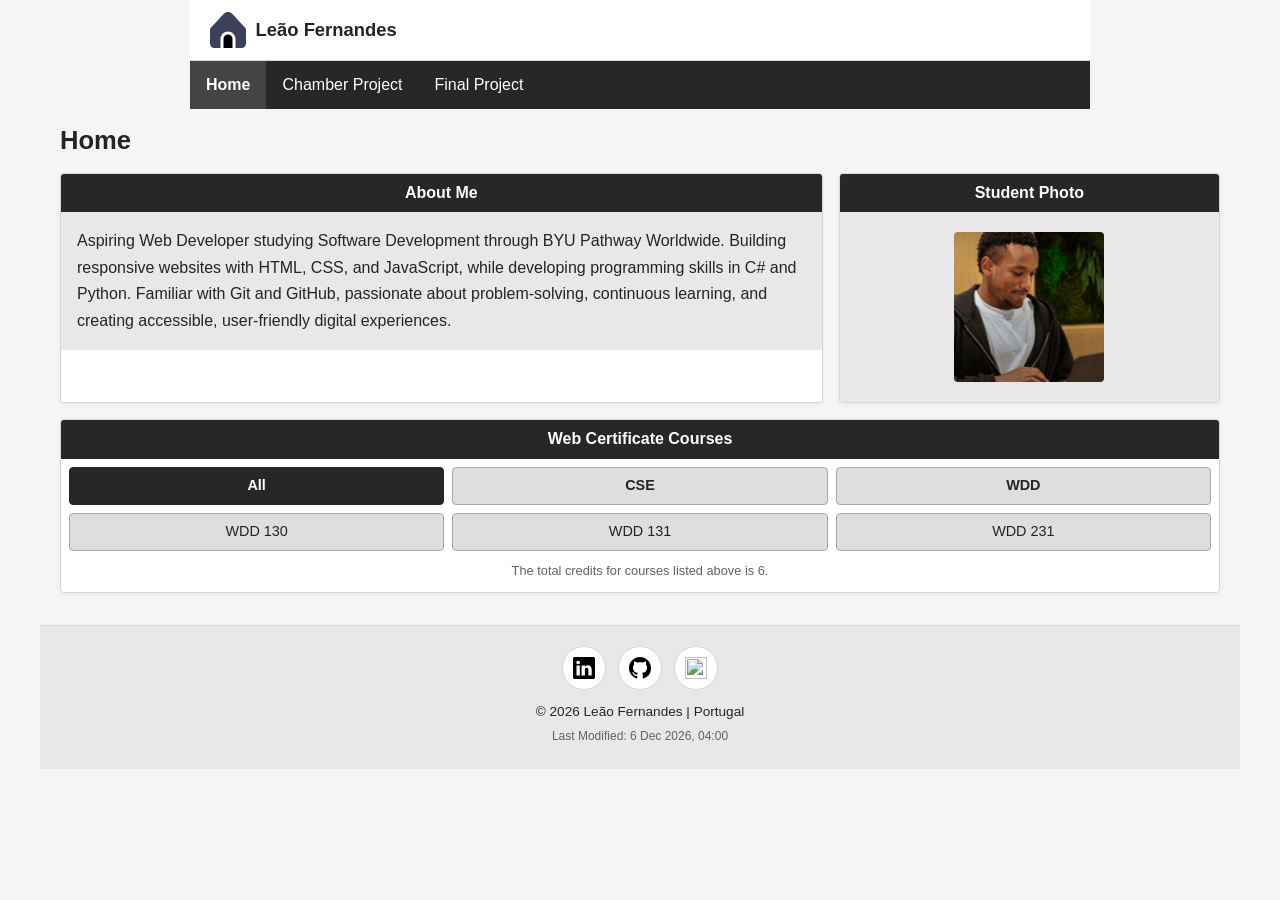
==== index.html @ 8d8ac18d "Course Home Page" ====
<!DOCTYPE html>
<html lang="en">

<head>
    <meta charset="UTF-8">
    <meta name="viewport" content="width=device-width, initial-scale=1.0">

    <title>Course Home Page | Leão Fernandes</title>
    <meta
        name="description"
        content="Explore Leão Fernandes's web development coursework, projects, and student portfolio."
    >
    <meta name="author" content="Leão Fernandes">

    <link rel="stylesheet" href="./styles/normalize.css">
    <link rel="stylesheet" href="./styles/base.css">
    <link rel="stylesheet" href="./styles/larger.css">

    <script src="./scripts/base.js" defer></script>
</head>

<body>
    <header class="site-header">
        <a class="site-brand" href="./index.html" aria-label="Home">
            <img
                src="./images/home.svg"
                alt=""
                width="512"
                height="512"
            >
            <span>Leão Fernandes</span>
        </a>

        <button
            id="ham-btn"
            class="hamburguer"
            type="button"
            aria-label="Toggle navigation"
            aria-controls="nav-bar"
            aria-expanded="false"
        ></button>
    </header>

    <nav id="nav-bar" class="navigation" aria-label="Main navigation">
        <ul>
            <li class="current">
                <a href="./index.html" aria-current="page">Home</a>
            </li>
            <li>
                <a href="#">Chamber Project</a>
            </li>
            <li>
                <a href="#">Final Project</a>
            </li>
        </ul>
    </nav>

    <main>
        <h1>Home</h1>

        <div class="sections">

            <section class="card aboutMe">
                <h2>About Me</h2>

                <div class="card-content">
                    <p>
                        Aspiring Web Developer studying Software Development
                        through BYU Pathway Worldwide. Building responsive
                        websites with HTML, CSS, and JavaScript, while
                        developing programming skills in C# and Python.
                        Familiar with Git and GitHub, passionate about
                        problem-solving, continuous learning, and creating
                        accessible, user-friendly digital experiences.
                    </p>
                </div>
            </section>

            <section class="card photo">
                <h2>Student Photo</h2>

                <div class="photo-content">
                    <img
                        src="./images/profile.png"
                        alt="Portrait of Leão Fernandes"
                        width="300"
                        height="300"
                    >
                </div>
            </section>

            <section class="card courses">
                <h2>Web Certificate Courses</h2>

                <div class="course-content">
                    <div class="course-filters" aria-label="Filter courses">
                        <button
                            type="button"
                            class="active"
                            data-filter="all"
                            aria-pressed="true"
                        >All</button>

                        <button
                            type="button"
                            data-filter="cse"
                            aria-pressed="false"
                        >CSE</button>

                        <button
                            type="button"
                            data-filter="wdd"
                            aria-pressed="false"
                        >WDD</button>
                    </div>

                    <div class="course-list">
                        <button type="button" data-category="wdd">
                            WDD 130
                        </button>

                        <button type="button" data-category="wdd">
                            WDD 131
                        </button>

                        <button type="button" data-category="wdd">
                            WDD 231
                        </button>
                    </div>

                    <p class="course-credits">
                        The total credits for courses listed above is 6.
                    </p>
                </div>
            </section>

        </div>
    </main>

    <footer class="site-footer">
        <div class="icons">
            <a href="#" aria-label="LinkedIn profile">
                <img src="./images/linkedin.svg" alt="" width="22" height="22">
            </a>

            <a href="#" aria-label="GitHub profile">
                <img src="./images/github.svg" alt="" width="22" height="22">
            </a>

            <a href="#" aria-label="X profile">
                <img src="./images/x.svg" alt="" width="22" height="22">
            </a>
        </div>

        <p class="copyright">
            © <span id="currentyear"></span>
            Leão Fernandes | Portugal
        </p>

        <p id="lastModified" class="last-modified"></p>
    </footer>
</body>

</html>
---- styles/base.css ----
/* ========================================
   1. GLOBAL STYLES
======================================== */

:root {
    --color-primary: #e87a7f;
    --color-primary-dark: #bd535a;
    --color-heading: #282727;
    --color-background: #f5f5f5;
    --color-surface: #ffffff;
    --color-card: #e8e8e8;
    --color-border: #d6d6d6;
    --color-text: #242424;
    --color-muted: #626262;

    --content-width: 900px;
    --card-radius: 4px;
    --space-1: 0.5rem;
    --space-2: 1rem;
    --space-3: 1.5rem;
}

* {
    box-sizing: border-box;
}

body {
    margin: 0;
    color: var(--color-text);
    background-color: var(--color-background);
    font-family: "Gill Sans", "Gill Sans MT", Calibri,
        "Trebuchet MS", sans-serif;
    line-height: 1.5;
}

img {
    display: block;
    max-width: 100%;
    height: auto;
}

button,
a {
    -webkit-tap-highlight-color: transparent;
}

button {
    font: inherit;
}

a {
    color: inherit;
}

:focus-visible {
    outline: 3px solid var(--color-primary-dark);
    outline-offset: 3px;
}

/* ========================================
   2. HEADER
======================================== */

.site-header {
    display: grid;
    grid-template-columns: minmax(0, 1fr) 44px;
    align-items: center;
    gap: var(--space-1);
    max-width: var(--content-width);
    min-height: 60px;
    margin: 0 auto;
    padding: 0.5rem 0.75rem;
    background-color: var(--color-surface);
    border-bottom: 1px solid var(--color-border);
}

.site-brand {
    display: flex;
    align-items: center;
    gap: 0.6rem;
    min-width: 0;
    text-decoration: none;
}

.site-brand img {
    width: 32px;
    height: 32px;
    object-fit: contain;
}

.site-brand span {
    overflow-wrap: anywhere;
    font-size: 1.15rem;
    font-weight: 600;
}

/* ========================================
   3. HAMBURGER BUTTON
======================================== */

.hamburguer {
    display: grid;
    place-items: center;
    width: 44px;
    height: 44px;
    padding: 0;
    color: var(--color-text);
    background: transparent;
    border: 0;
    border-radius: var(--card-radius);
    cursor: pointer;
}

.hamburguer::before {
    content: "\2630";
    font-size: 1.6rem;
    line-height: 1;
}

.hamburguer.show::before {
    content: "\00D7";
    font-size: 2rem;
}

.hamburguer:hover {
    background-color: var(--color-card);
}

/* ========================================
   4. NAVIGATION
======================================== */

.navigation {
    display: none;
    max-width: var(--content-width);
    margin: 0 auto;
    background-color: var(--color-heading);
}

.navigation.show {
    display: block;
}

.navigation ul {
    display: flex;
    flex-direction: column;
    margin: 0;
    padding: 0;
    list-style: none;
}

.navigation a {
    display: block;
    padding: 0.75rem 1rem;
    color: #ffffff;
    text-decoration: none;
    border-bottom: 1px solid #454545;
    transition: background-color 0.2s ease;
}

.navigation li.current a {
    background-color: #444444;
    font-weight: 600;
}

.navigation a:hover {
    background-color: var(--color-primary-dark);
}

/* ========================================
   5. MAIN CONTENT
======================================== */

main {
    max-width: var(--content-width);
    margin: 0 auto;
    padding: 0.5rem 0.75rem 1.5rem;
}

h1 {
    margin: 0 0 var(--space-2);
    font-size: 1.6rem;
    line-height: 1.25;
}

.sections {
    display: grid;
    grid-template-columns: minmax(0, 1fr);
    gap: var(--space-2);
}

/* ========================================
   6. CARDS
======================================== */

.card {
    min-width: 0;
    overflow: hidden;
    background-color: var(--color-surface);
    border: 1px solid var(--color-border);
    border-radius: var(--card-radius);
    box-shadow: 0 2px 5px rgb(0 0 0 / 5%);
}

.card h2 {
    margin: 0;
    padding: 0.55rem 0.75rem;
    color: #ffffff;
    background-color: var(--color-heading);
    text-align: center;
    font-size: 1rem;
    font-weight: 600;
    line-height: 1.3;
}

.card-content {
    padding: var(--space-2);
    background-color: var(--color-card);
}

.aboutMe p {
    margin: 0;
    line-height: 1.65;
}

/* ========================================
   7. STUDENT PHOTO
======================================== */

.photo-content {
    display: flex;
    justify-content: center;
    align-items: center;
    min-height: 190px;
    padding: var(--space-2);
    background-color: var(--color-card);
}

.photo-content img {
    width: 150px;
    height: 150px;
    object-fit: cover;
    object-position: center;
    border-radius: var(--card-radius);
}

/* ========================================
   8. COURSES
======================================== */

.course-content {
    padding: 0.5rem;
}

.course-filters,
.course-list {
    display: grid;
    grid-template-columns: repeat(3, minmax(0, 1fr));
    gap: 0.5rem;
}

.course-filters {
    margin-bottom: 0.5rem;
}

.course-filters button,
.course-list button {
    min-width: 0;
    padding: 0.45rem 0.25rem;
    color: var(--color-text);
    background-color: #dedede;
    border: 1px solid #a8a8a8;
    border-radius: var(--card-radius);
    cursor: pointer;
    font-size: 0.9rem;
    transition:
        background-color 0.2s ease,
        color 0.2s ease;
}

.course-filters button {
    font-weight: 600;
}

.course-filters button.active {
    color: #ffffff;
    background-color: var(--color-heading);
    border-color: var(--color-heading);
}

.course-filters button:hover,
.course-list button:hover {
    background-color: var(--color-primary);
}

.course-list button[hidden] {
    display: none;
}

.course-credits {
    margin: 0.65rem 0 0.25rem;
    color: var(--color-muted);
    text-align: center;
    font-size: 0.8rem;
}

/* ========================================
   9. FOOTER
======================================== */

.site-footer {
    max-width: var(--content-width);
    margin: 0 auto;
    padding: 1rem 0.75rem;
    background-color: var(--color-card);
    text-align: center;
    border-top: 1px solid var(--color-border);
}

.icons {
    display: flex;
    justify-content: center;
    align-items: center;
    gap: 0.75rem;
    margin-bottom: 0.75rem;
}

.icons a {
    display: grid;
    place-items: center;
    width: 44px;
    height: 44px;
    background-color: var(--color-surface);
    border: 1px solid var(--color-border);
    border-radius: 50%;
    transition:
        background-color 0.2s ease,
        transform 0.2s ease;
}

.icons a:hover {
    background-color: #ffffff;
    transform: translateY(-2px);
}

.icons img {
    width: 22px;
    height: 22px;
}

.copyright,
.last-modified {
    margin: 0.25rem 0;
    font-size: 0.85rem;
}

.last-modified {
    color: var(--color-muted);
    font-size: 0.75rem;
}

/* ========================================
   10. REDUCED MOTION
======================================== */

@media (prefers-reduced-motion: reduce) {
    *,
    *::before,
    *::after {
        scroll-behavior: auto !important;
        transition-duration: 0.01ms !important;
        animation-duration: 0.01ms !important;
        animation-iteration-count: 1 !important;
    }
}
---- styles/larger.css ----
/* ========================================
   LARGER SCREENS
======================================== */

@media only screen and (min-width: 38rem) {

    /* HEADER */

    .site-header {
        grid-template-columns: minmax(0, 1fr);
        padding: 0.75rem 1.25rem;
    }

    .site-brand img {
        width: 36px;
        height: 36px;
    }

    .hamburguer {
        display: none;
    }

    /* NAVIGATION */

    .navigation,
    .navigation.show {
        display: block;
    }

    .navigation ul {
        flex-direction: row;
    }

    .navigation a {
        border-bottom: none;
    }

    /* MAIN CONTENT */

    main {
        width: 100%;
        max-width: 1200px;
        padding: 1rem 1.25rem 2rem;
    }

    .sections {
        grid-template-columns: minmax(0, 2fr) minmax(0, 1fr);
        gap: 1rem;
        padding: 0;
    }

    .aboutMe {
        grid-column: 1;
    }

    .photo {
        grid-column: 2;
    }

    .courses {
        grid-column: 1 / -1;
    }

    /* FOOTER */

    .site-footer {
        width: 100%;
        max-width: 1200px;
        padding: 1.25rem;
    }
}

/* EXTRA-WIDE SCREENS */

@media only screen and (min-width: 1400px) {
    :root {
        --content-width: 1320px;
    }
}
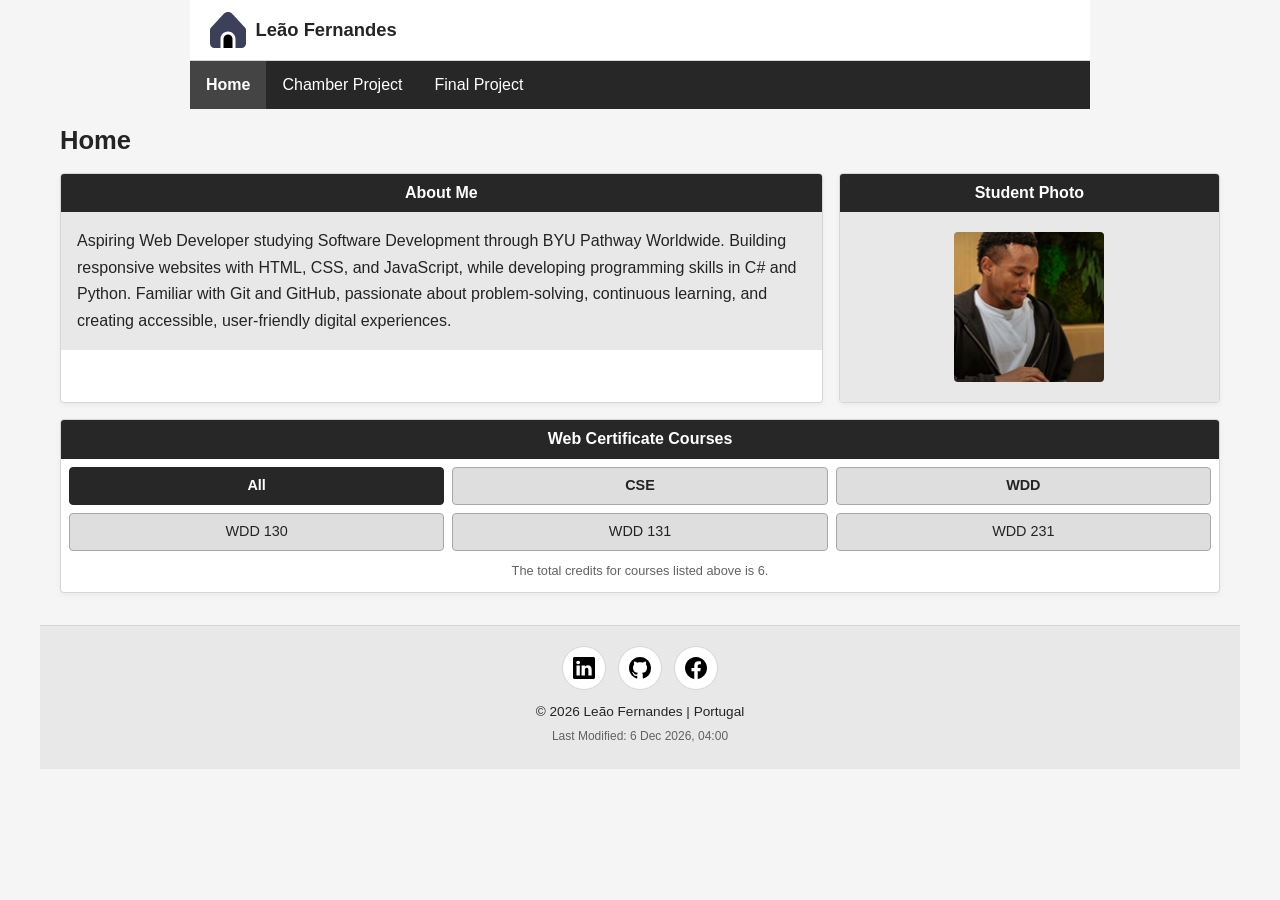
==== commit 33fcb1a4: "Fixed the file name" ====
--- a/index.html
+++ b/index.html
@@ -94,7 +94,7 @@
                 <h2>Web Certificate Courses</h2>
 
                 <div class="course-content">
-                    <div class="course-filters" aria-label="Filter courses">
+                    <div class="course-filters">
                         <button
                             type="button"
                             class="active"
@@ -149,7 +149,7 @@
             </a>
 
             <a href="#" aria-label="X profile">
-                <img src="./images/x.svg" alt="" width="22" height="22">
+                <img src="./images/facebook.svg" alt="" width="22" height="22">
             </a>
         </div>
 
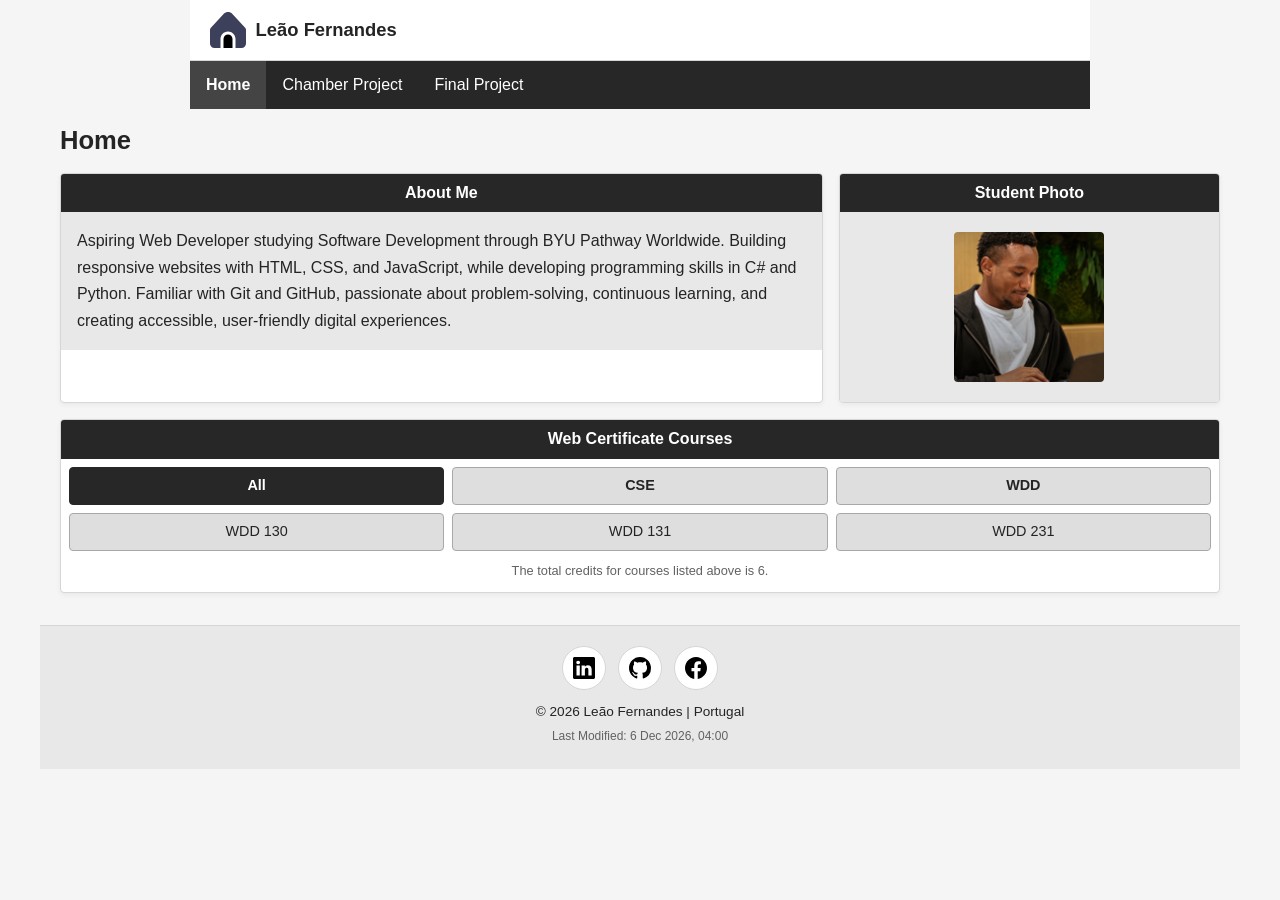
==== commit f689def5: "week 02 prophets assignment" ====
--- a/index.html
+++ b/index.html
@@ -16,6 +16,16 @@
     <link rel="stylesheet" href="./styles/normalize.css">
     <link rel="stylesheet" href="./styles/base.css">
     <link rel="stylesheet" href="./styles/larger.css">
+
+    <link rel="shortcut icon" href="./images/favicon.ico" type="image/x-icon">
+
+    <meta property="og:title" content="Apple">
+    <meta property="og:description" content="Discover the innovative world of Apple and shop everything iPhone, iPad, Apple Watch, Mac, and Apple TV, plus explore accessories, entertainment, and expert device support.">
+    <meta property="og:url" content="https://www.apple.com/">
+    <meta property="og:locale" content="en_US">
+    <meta property="og:image" content="https://www.apple.com/ac/structured-data/images/open_graph_logo.png?202110180743">
+    <meta property="og:type" content="website">
+    <meta property="og:site_name" content="Apple">
 
     <script src="./scripts/base.js" defer></script>
 </head>
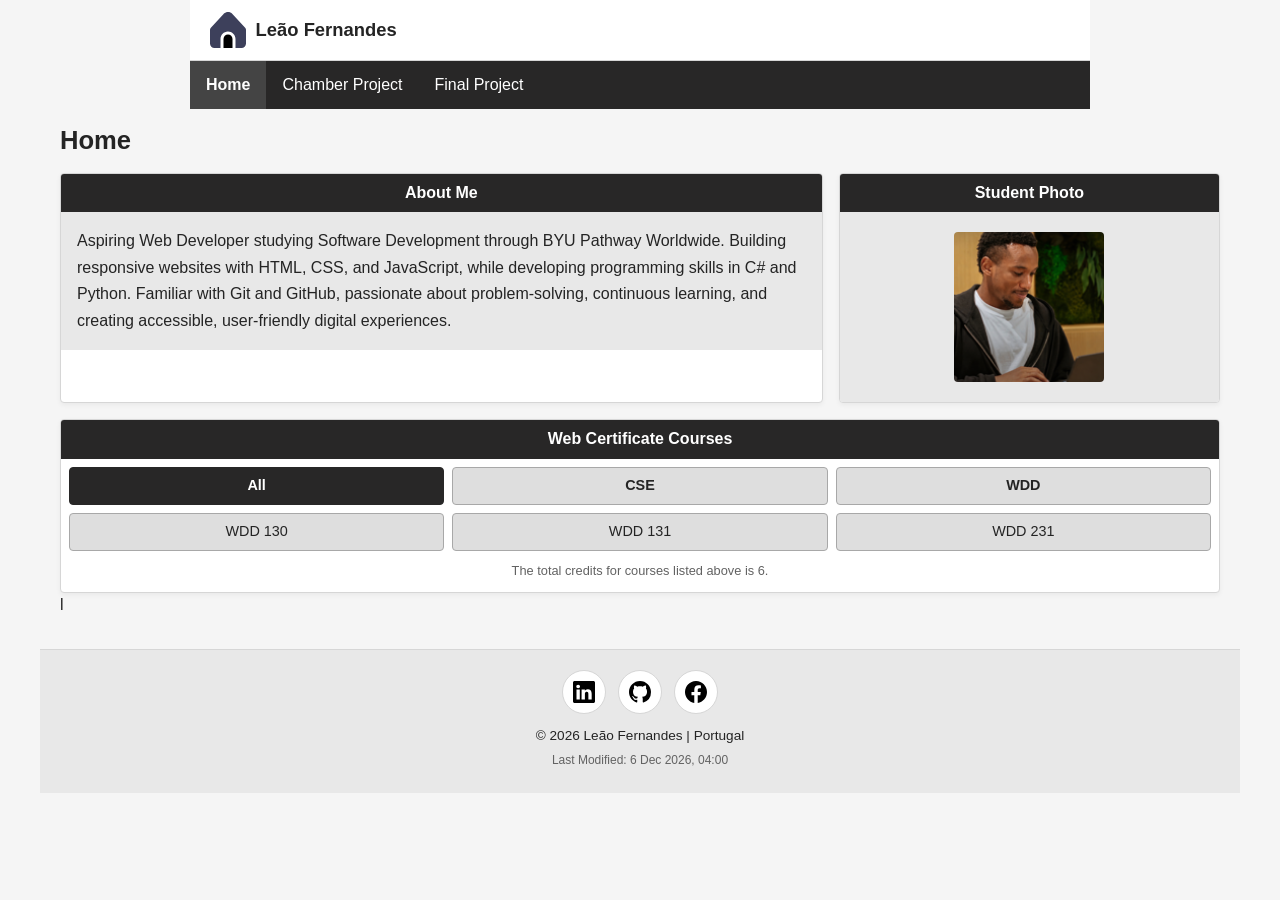
==== commit 63201b1e: "week 04 assignment" ====
--- a/index.html
+++ b/index.html
@@ -1,4 +1,3 @@
-
 <!DOCTYPE html>
 <html lang="en">
 
@@ -7,10 +6,8 @@
     <meta name="viewport" content="width=device-width, initial-scale=1.0">
 
     <title>Course Home Page | Leão Fernandes</title>
-    <meta
-        name="description"
-        content="Explore Leão Fernandes's web development coursework, projects, and student portfolio."
-    >
+    <meta name="description"
+        content="Explore Leão Fernandes's web development coursework, projects, and student portfolio.">
     <meta name="author" content="Leão Fernandes">
 
     <link rel="stylesheet" href="./styles/normalize.css">
@@ -20,10 +17,12 @@
     <link rel="shortcut icon" href="./images/favicon.ico" type="image/x-icon">
 
     <meta property="og:title" content="Apple">
-    <meta property="og:description" content="Discover the innovative world of Apple and shop everything iPhone, iPad, Apple Watch, Mac, and Apple TV, plus explore accessories, entertainment, and expert device support.">
+    <meta property="og:description"
+        content="Discover the innovative world of Apple and shop everything iPhone, iPad, Apple Watch, Mac, and Apple TV, plus explore accessories, entertainment, and expert device support.">
     <meta property="og:url" content="https://www.apple.com/">
     <meta property="og:locale" content="en_US">
-    <meta property="og:image" content="https://www.apple.com/ac/structured-data/images/open_graph_logo.png?202110180743">
+    <meta property="og:image"
+        content="https://www.apple.com/ac/structured-data/images/open_graph_logo.png?202110180743">
     <meta property="og:type" content="website">
     <meta property="og:site_name" content="Apple">
 
@@ -33,23 +32,12 @@
 <body>
     <header class="site-header">
         <a class="site-brand" href="./index.html" aria-label="Home">
-            <img
-                src="./images/home.svg"
-                alt=""
-                width="512"
-                height="512"
-            >
+            <img src="./images/home.svg" alt="" width="512" height="512">
             <span>Leão Fernandes</span>
         </a>
 
-        <button
-            id="ham-btn"
-            class="hamburguer"
-            type="button"
-            aria-label="Toggle navigation"
-            aria-controls="nav-bar"
-            aria-expanded="false"
-        ></button>
+        <button id="ham-btn" class="hamburguer" type="button" aria-label="Toggle navigation" aria-controls="nav-bar"
+            aria-expanded="false"></button>
     </header>
 
     <nav id="nav-bar" class="navigation" aria-label="Main navigation">
@@ -91,12 +79,7 @@
                 <h2>Student Photo</h2>
 
                 <div class="photo-content">
-                    <img
-                        src="./images/profile.png"
-                        alt="Portrait of Leão Fernandes"
-                        width="300"
-                        height="300"
-                    >
+                    <img src="./images/profile.png" alt="Portrait of Leão Fernandes" width="300" height="300">
                 </div>
             </section>
 
@@ -105,24 +88,11 @@
 
                 <div class="course-content">
                     <div class="course-filters">
-                        <button
-                            type="button"
-                            class="active"
-                            data-filter="all"
-                            aria-pressed="true"
-                        >All</button>
+                        <button type="button" class="active" data-filter="all" aria-pressed="true">All</button>
 
-                        <button
-                            type="button"
-                            data-filter="cse"
-                            aria-pressed="false"
-                        >CSE</button>
+                        <button type="button" data-filter="cse" aria-pressed="false">CSE</button>
 
-                        <button
-                            type="button"
-                            data-filter="wdd"
-                            aria-pressed="false"
-                        >WDD</button>
+                        <button type="button" data-filter="wdd" aria-pressed="false">WDD</button>
                     </div>
 
                     <div class="course-list">
@@ -130,7 +100,7 @@
                             WDD 130
                         </button>
 
-                        <button type="button" data-category="wdd">
+                        <button type="button"  id="wdd131" data-category="wdd">
                             WDD 131
                         </button>
 
@@ -146,6 +116,8 @@
             </section>
 
         </div>
+        <dialog id="course-details">
+        </dialog>l
     </main>
 
     <footer class="site-footer">
@@ -172,4 +144,4 @@
     </footer>
 </body>
 
-</html>
+</html>
--- a/styles/base.css
+++ b/styles/base.css
@@ -188,6 +188,29 @@
     display: grid;
     grid-template-columns: minmax(0, 1fr);
     gap: var(--space-2);
+}
+
+#course-details
+{
+    width: min(90%, 400px);
+  background-color: white;
+  border: 1px solid black;
+  border-radius: 5px;
+  box-shadow: 0 0 10px rgb(0 0 0 / 50%);
+  padding: 20px;
+}
+
+#course-details::backdrop
+{
+    background-color: rgba(63, 59, 59, 0.5);
+}
+
+#course-details button {
+  position: absolute;
+  top: 23px;
+  right: 23px;
+  padding: .5rem 1rem;
+  border: 1px solid rgb(0 0 0 / 10%);
 }
 
 /* ========================================
